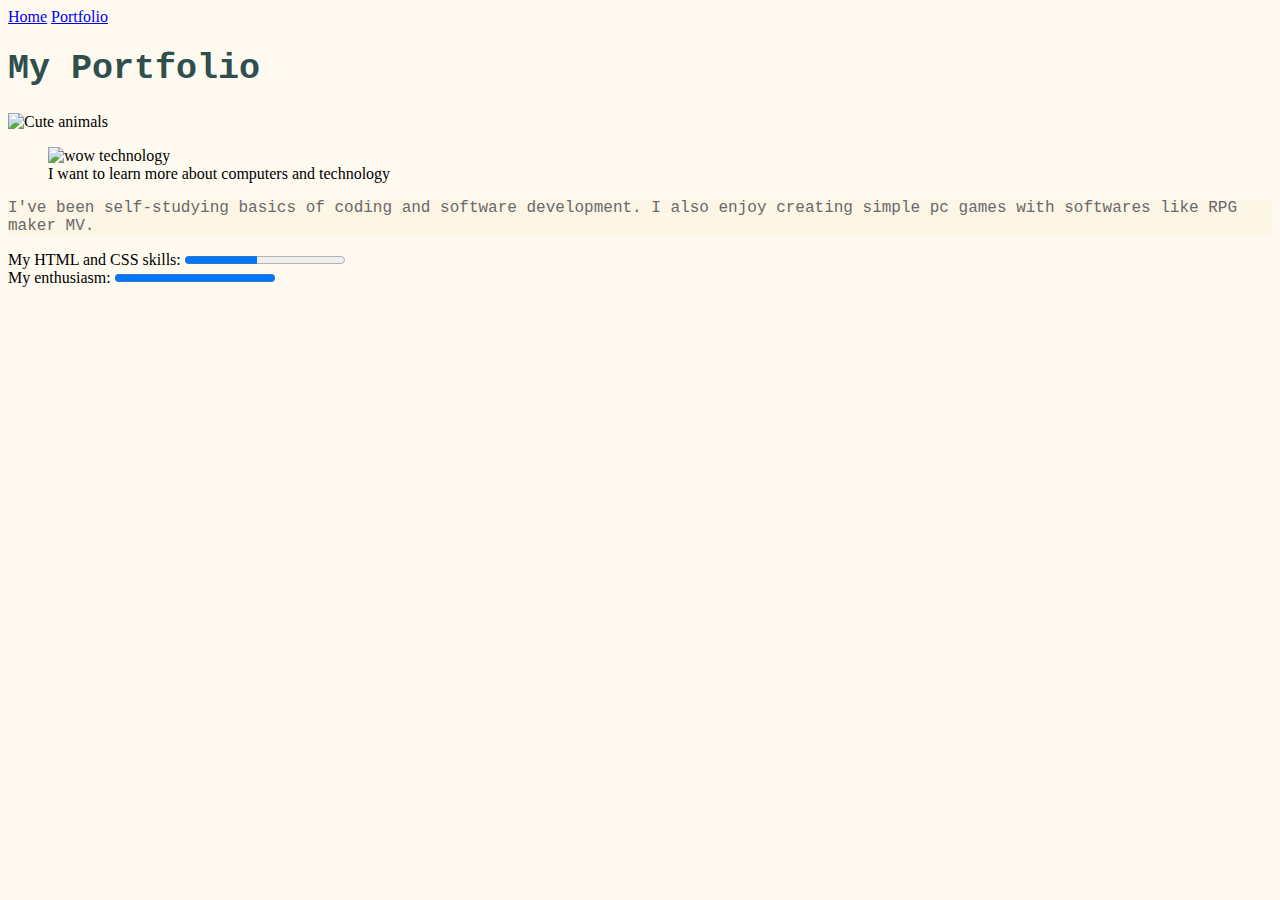
==== portfolio.html @ 0f57e56c "Add files via upload" ====
<!DOCTYPE html>
<html lang="en">
  <head>
    <title>Lilli's portfolio</title>
    <meta name="author" content="Lilli Virtanen">
    <meta name="description" content="Lilli's stunning portfolio.">
	<meta charset="UTF-8">
	<link rel="stylesheet" href="lillin_sivu_styles.css">
  </head>
  
  <body>
  
	<div class="div-navigation-top">
		<a href="index.html">Home</a>
		<a href="portfolio.html">Portfolio</a>
	</div>
  
	<h1>My Portfolio</h1>
  
	<div class="div-portfolio-image">
	
		<img src="http://placeimg.com/500/320/animals" alt="Cute animals">
		
		<figure>
			<img src="http://placeimg.com/500/320/tech" alt="wow technology">
			<figcaption>I want to learn more about computers and technology</figcaption>
		</figure>
		
		<p>I've been self-studying basics of coding and software development. I also enjoy creating simple pc games with softwares like RPG maker MV.</p>
		
	</div>
	
	<label for="skills">My HTML and CSS skills:</label>
		<progress id="skills" max="100" value="45"> 45% </progress>
		
	<br>
	
	<label for="enthusiasm">My enthusiasm:</label>
		<progress id="enthusiasm" max="100" value="100"> 100% </progress>
  
  </body>
  
 </html>
---- lillin_sivu_styles.css ----
h1 {
	font-family: "Courier", monotype;
	color: DarkSlateGrey;
	font-size: 35px;
	}
	
h2 {
	font-family: "Courier", monotype;
	color: LightSlateGrey;
	font-size: 32px;
	}
	
p {
	font-family: "Courier", monotype;
	color: DimGrey;
	font-size: 16px;
	background-color: OldLace;
	}
	
body {
	background-color: FloralWhite;
	}
	
ol {
	list-style-type: lower-alpha;
	}
	
ul {
	list-style-type: square;
	}
	
.div-elementti {
	height: 200px;
	width: 200px;
	border-width: 2px;
	border-style: dotted;
	text-align: center;
	}
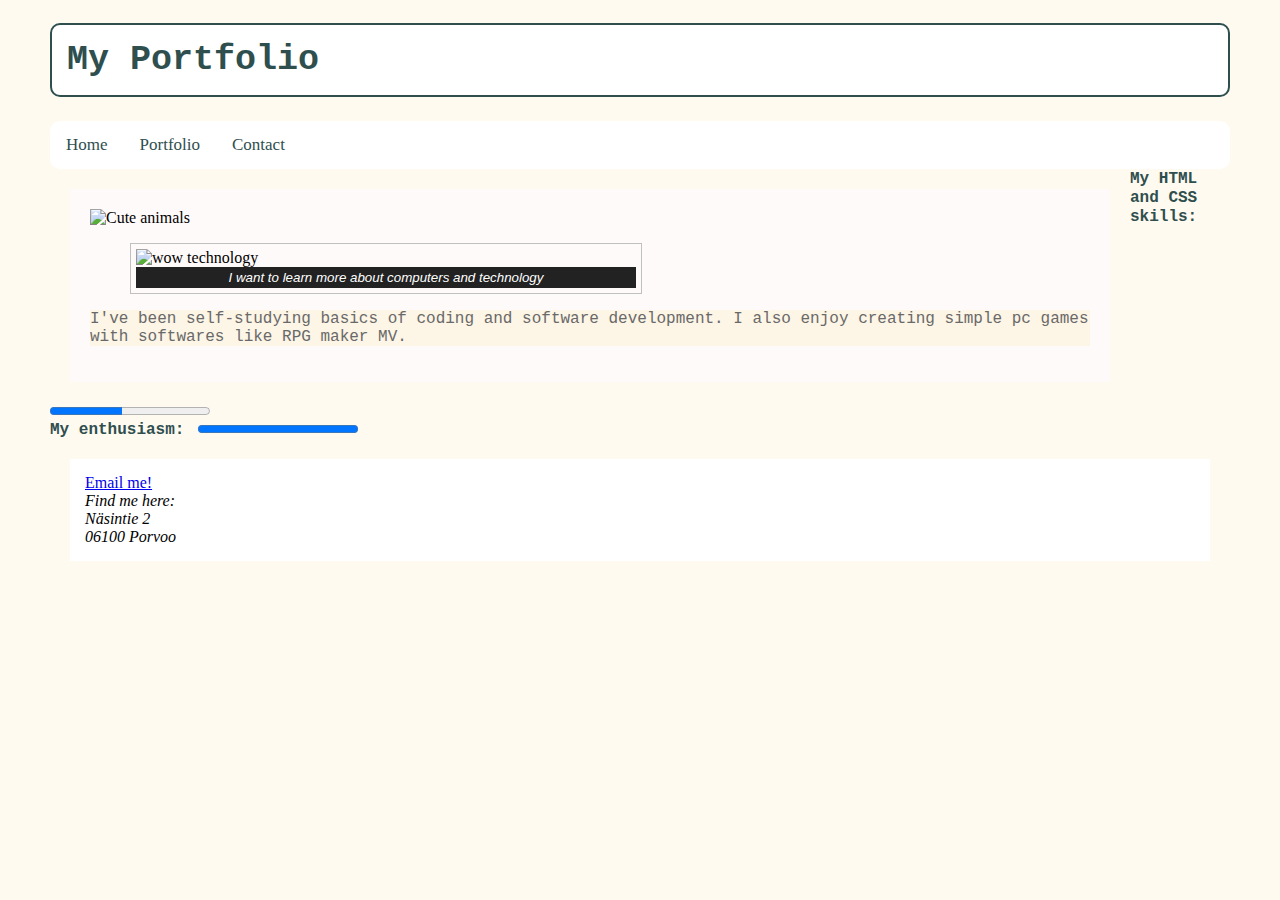
==== commit 307cfb42: "Add files via upload" ====
--- a/portfolio.html
+++ b/portfolio.html
@@ -9,13 +9,14 @@
   </head>
   
   <body>
-  
+
+	<h1>My Portfolio</h1>
+	
 	<div class="div-navigation-top">
 		<a href="index.html">Home</a>
 		<a href="portfolio.html">Portfolio</a>
+		<a href="#contact">Contact</a>
 	</div>
-  
-	<h1>My Portfolio</h1>
   
 	<div class="div-portfolio-image">
 	
@@ -40,5 +41,17 @@
   
   </body>
   
+  <footer id="contact">
+	
+		<a href="mailto:Lilli.Virtanen@student.laurea.fi">Email me!</a>
+	
+		<address>
+		Find me here:<br>
+		Näsintie 2<br>
+		06100 Porvoo
+		</address>
+	
+	</footer>
+  
  </html>
  --- a/lillin_sivu_styles.css
+++ b/lillin_sivu_styles.css
@@ -1,7 +1,12 @@
 h1 {
 	font-family: "Courier", monotype;
 	color: DarkSlateGrey;
+	background-color: #FFFFFF;
 	font-size: 35px;
+	border: 2px solid;
+	border-color: DarkSlateGrey;
+	padding: 15px;
+	border-radius: 10px;
 	}
 	
 h2 {
@@ -19,6 +24,8 @@
 	
 body {
 	background-color: FloralWhite;
+	margin-left: 50px;
+	margin-right: 50px;
 	}
 	
 ol {
@@ -29,11 +36,86 @@
 	list-style-type: square;
 	}
 	
-.div-elementti {
+.div-elementti-flapjack {
 	height: 200px;
 	width: 200px;
 	border-width: 2px;
 	border-style: dotted;
 	text-align: center;
+	display: block;
+	margin-left: auto;
+	margin-right: auto;
 	}
-	+	
+	
+.div-navigation-top {
+	background-color: #FFFFFF;
+	overflow: hidden;
+	border-radius: 10px;
+	}
+	
+.div-navigation-top a {
+	float: left;
+	color: #2F4F4F;
+	text-align: center;
+	padding: 14px 16px;
+	text-decoration: none;
+	font-size: 17px;
+	}
+	
+.div-navigation-top a:hover {
+	background-color: #DCDCDC;
+	}
+
+.div-portfolio-image {
+	margin: 20px;
+	padding: 20px;
+	float: left;
+	background-color: #FFFAFA;
+	max-width: 1000px;
+	}
+	
+figure {
+    border: thin #c0c0c0 solid;
+	display: flex;
+    flex-flow: column;
+    padding: 5px;
+    max-width: 500px;
+	}
+
+figcaption {
+    background-color: #222;
+    color: #fff;
+    font: italic smaller sans-serif;
+    padding: 3px;
+	text-align: center;
+	}
+	
+label {
+	font-family: "Courier", monotype;
+	color: DarkSlateGrey;
+	padding-right: 10px;
+    font-size: 1rem;
+	font-weight: bold;
+	}
+	
+aside {
+	float: right;
+	background-color: #DCDCDC;
+	padding: 20px;
+	border-radius: 10px;
+	}
+	
+footer { 
+	background-color: #FFFFFF;
+	padding: 15px;
+	margin: 20px;
+	}
+	
+article {
+	background-color: #F5F5F5;
+	}
+
+section {
+	background-color: #FFF5EE;
+	}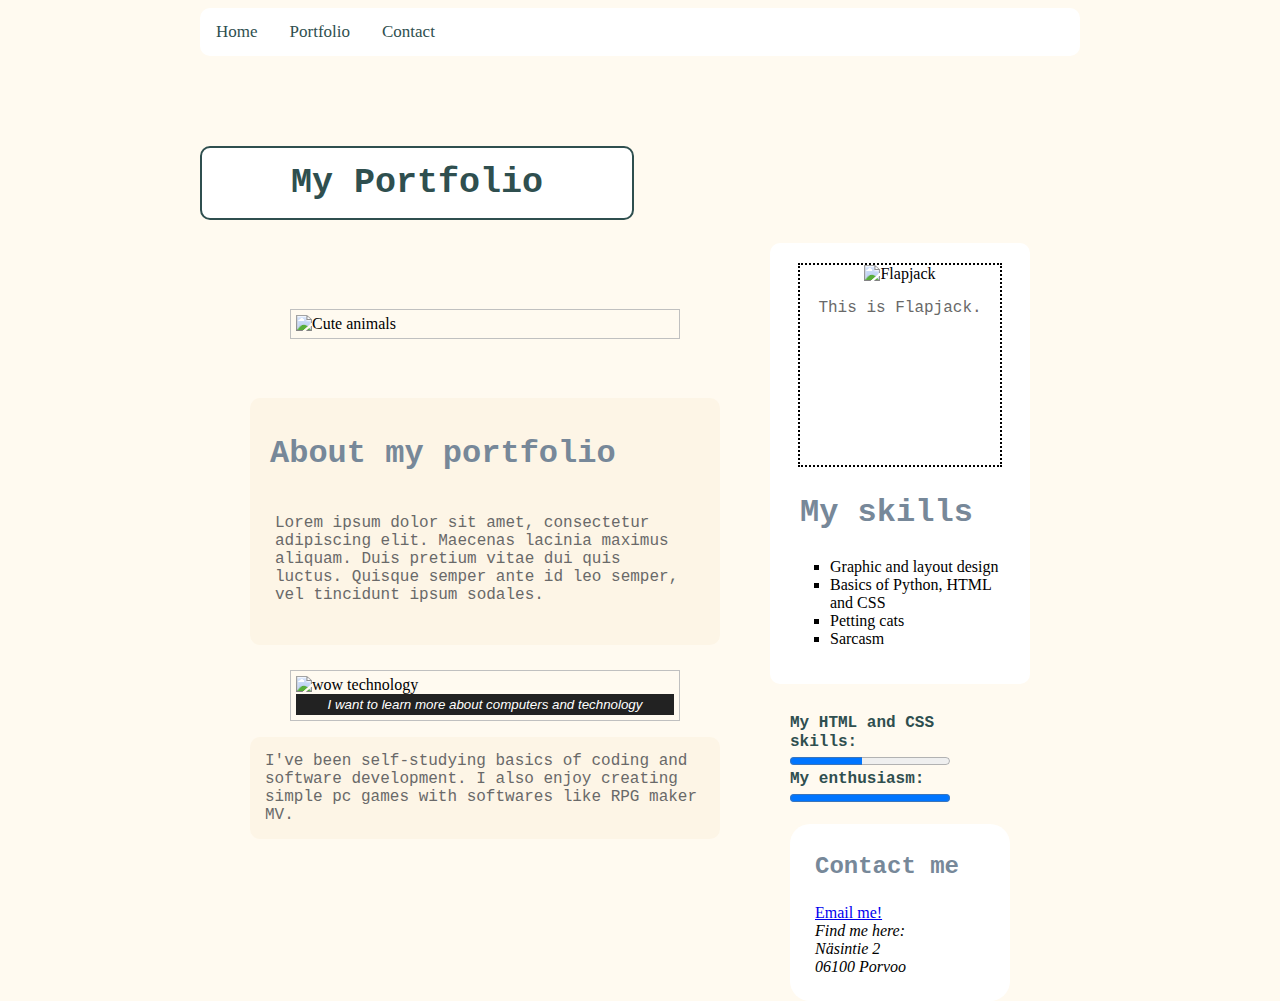
==== commit af1b1d11: "Add files via upload" ====
--- a/portfolio.html
+++ b/portfolio.html
@@ -10,26 +10,41 @@
   
   <body>
 
-	<h1>My Portfolio</h1>
-	
 	<div class="div-navigation-top">
 		<a href="index.html">Home</a>
 		<a href="portfolio.html">Portfolio</a>
 		<a href="#contact">Contact</a>
 	</div>
+
+	<h1 id="portfolio-header">My Portfolio</h1>
   
-	<div class="div-portfolio-image">
+	<aside>
 	
-		<img src="http://placeimg.com/500/320/animals" alt="Cute animals">
+	<div class="portfolio-skills-right">
+	
+		<div class="div-elementti-flapjack">
+			<img src="https://i.pinimg.com/550x/e6/1e/9e/e61e9e2fb4bb2ec0251ac14e4ccc59b1.jpg" 
+			alt="Flapjack" 
+			class="centerImage" 
+			style="width:100%;">
+			<p class="flapjack-text">This is Flapjack.</p>
+		</div>
 		
-		<figure>
-			<img src="http://placeimg.com/500/320/tech" alt="wow technology">
-			<figcaption>I want to learn more about computers and technology</figcaption>
-		</figure>
-		
-		<p>I've been self-studying basics of coding and software development. I also enjoy creating simple pc games with softwares like RPG maker MV.</p>
+		<h2>My skills</h2>
+		<ul>
+			<li>Graphic and layout design</li>
+			<li>Basics of Python, HTML and CSS</li>
+			<li>Petting cats</li>
+			<li>Sarcasm</li>
+		</ul>
 		
 	</div>
+	
+	</aside>
+  
+  <div class="div-portfolio-side-elements">
+  
+   <div class="div-skill-bars-portfolio">
 	
 	<label for="skills">My HTML and CSS skills:</label>
 		<progress id="skills" max="100" value="45"> 45% </progress>
@@ -38,10 +53,14 @@
 	
 	<label for="enthusiasm">My enthusiasm:</label>
 		<progress id="enthusiasm" max="100" value="100"> 100% </progress>
+
+	</div>
+	
+	<br>
   
-  </body>
-  
-  <footer id="contact">
+  <footer class="div-footer-portfolio">
+	
+		<h3>Contact me</h3>
 	
 		<a href="mailto:Lilli.Virtanen@student.laurea.fi">Email me!</a>
 	
@@ -53,5 +72,37 @@
 	
 	</footer>
   
+  </div>
+  
+ <section>
+  
+	<div class="div-portfolio-image">
+	
+		<figure>
+		<img src="http://placeimg.com/500/320/animals" alt="Cute animals">
+		</figure>
+		
+		<br>
+		
+			<article>
+		
+			<h2>About my portfolio</h2>
+			<p>Lorem ipsum dolor sit amet, consectetur adipiscing elit. Maecenas lacinia maximus aliquam. Duis pretium vitae dui quis luctus. Quisque semper ante id leo semper, vel tincidunt ipsum sodales.</p>
+			
+		</article>
+		
+		<figure>
+			<img src="http://placeimg.com/500/320/tech" alt="wow technology">
+			<figcaption>I want to learn more about computers and technology</figcaption>
+		</figure>
+		
+		<p>I've been self-studying basics of coding and software development. I also enjoy creating simple pc games with softwares like RPG maker MV.</p>
+		
+	</div>
+  
+</section>
+	
+</body>
+  
  </html>
  --- a/lillin_sivu_styles.css
+++ b/lillin_sivu_styles.css
@@ -1,6 +1,7 @@
 h1 {
 	font-family: "Courier", monotype;
 	color: DarkSlateGrey;
+	text-align: center;
 	background-color: #FFFFFF;
 	font-size: 35px;
 	border: 2px solid;
@@ -9,10 +10,34 @@
 	border-radius: 10px;
 	}
 	
+#index-header {
+	font-family: "Courier", monotype;
+	color: DarkSlateGrey;
+	text-align: center;
+	background-color: #FFFFFF;
+	font-size: 35px;
+	border: 2px solid;
+	border-color: DarkSlateGrey;
+	padding: 15px;
+	border-radius: 10px;
+	}
+	
+#portfolio-header {
+	width: 400px;
+	margin-top: 90px;
+	}
+	
 h2 {
 	font-family: "Courier", monotype;
 	color: LightSlateGrey;
 	font-size: 32px;
+	padding-left: 10px;
+	}
+	
+h3 {
+	font-family: "Courier", monotype;
+	color: LightSlateGrey;
+	font-size: 24px;
 	}
 	
 p {
@@ -20,12 +45,14 @@
 	color: DimGrey;
 	font-size: 16px;
 	background-color: OldLace;
+	padding: 15px;
+	border-radius: 10px;
 	}
 	
 body {
 	background-color: FloralWhite;
-	margin-left: 50px;
-	margin-right: 50px;
+	margin-left: 200px;
+	margin-right: 200px;
 	}
 	
 ol {
@@ -47,6 +74,10 @@
 	margin-right: auto;
 	}
 	
+.flapjack-text {
+	padding: 0px;
+	background-color: #FFFFFF;
+	}
 	
 .div-navigation-top {
 	background-color: #FFFFFF;
@@ -71,8 +102,7 @@
 	margin: 20px;
 	padding: 20px;
 	float: left;
-	background-color: #FFFAFA;
-	max-width: 1000px;
+	width: 470px;
 	}
 	
 figure {
@@ -100,22 +130,71 @@
 	}
 	
 aside {
-	float: right;
-	background-color: #DCDCDC;
+	width: 220px;
+	position: absolute;
+	margin-left: 570px;
+	background-color: #FFFFFF;
 	padding: 20px;
 	border-radius: 10px;
 	}
 	
+	
 footer { 
 	background-color: #FFFFFF;
-	padding: 15px;
-	margin: 20px;
+	padding-left: 25px;
+	padding-bottom: 25px;
+	padding-top: 5px;
+	border-radius: 20px;
+	}
+	
+.div-footer-index {
+	position: absolute;
+	width: 220px;
+	margin-left: 590px;
+	margin-top: 470px;
+	}
+	
+	
+.div-portfolio-side-elements {
+	position: absolute;
+	width: 220px;
+	margin-left: 590px;
+	margin-top: 470px;
 	}
 	
 article {
-	background-color: #F5F5F5;
+	background-color: OldLace;
+	padding: 10px;
+	margin-top: 25px;
+	margin-bottom: 25px;
+	border-radius: 10px;
 	}
 
 section {
-	background-color: #FFF5EE;
-	}+	width: 470px;
+	padding: 10px;
+	}
+	
+header {
+	display: flex;
+	align-items: center;
+	}
+
+.div-profile-pic {
+	width: 150px;
+	height: 150px;
+	overflow: hidden;
+	border: 3px solid;
+	border-color: DarkSlateGrey;
+	border-radius: 100px;
+	margin: 50px 50px 50px 300px;
+	}
+	
+.div-profile-pic img {
+	width: 150px;
+	margin: -40px 0px 0px 0px;
+	}
+
+.div-index-text-left {
+	width: 470px;
+	}
